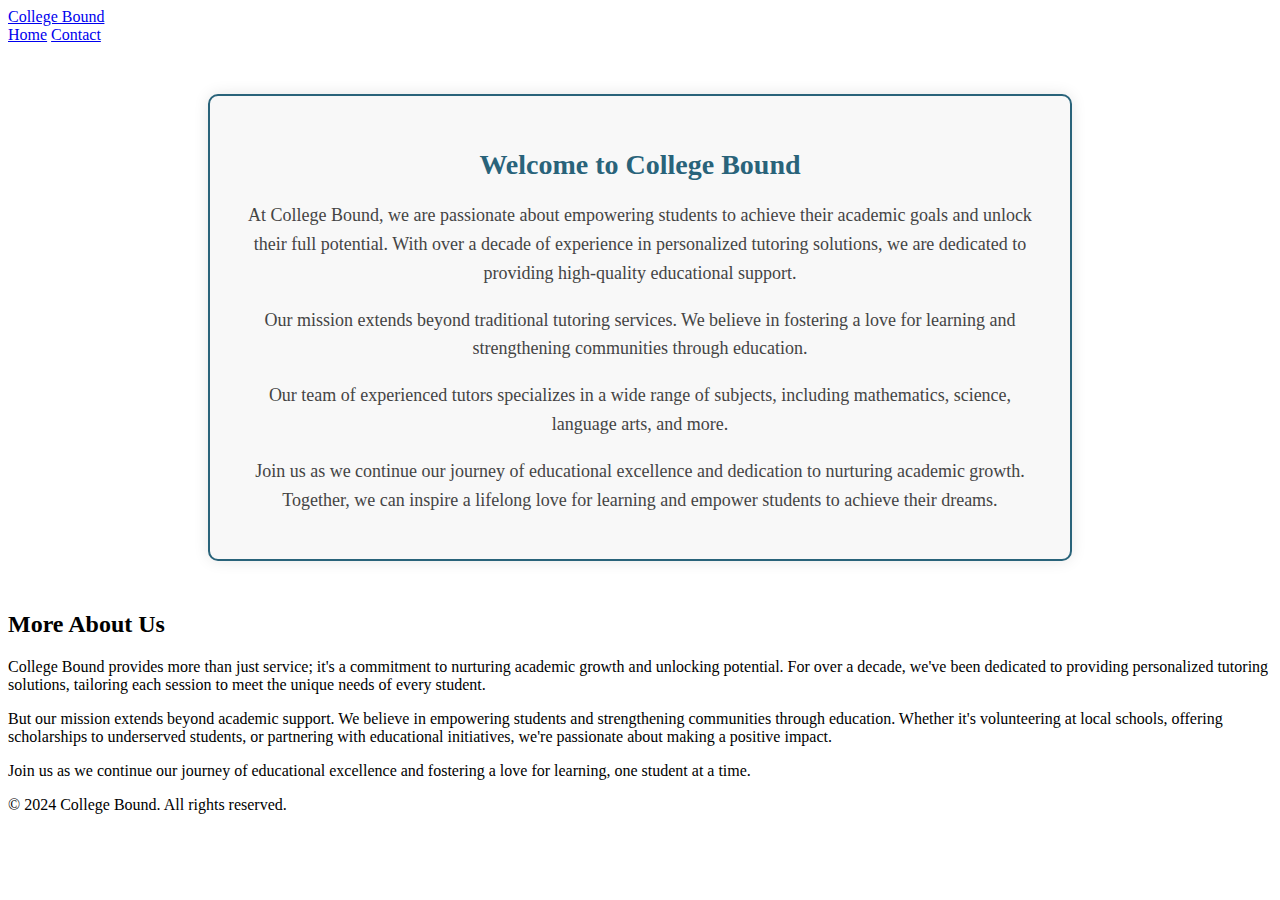
==== about_us.html @ be63de2b "Create about_us.html" ====
<!DOCTYPE html>
<html lang="en">
<head>
  <meta charset="UTF-8">
  <meta name="viewport" content="width=device-width, initial-scale=1.0">
  <title>About Us</title>
  <link rel="stylesheet" href="website_style.css">
  <style>

.about-page {
  background-image: url('./background_image.jpg'); 
  background-size: cover;
  background-position: center;
}

.about-box {
  background-color: #f8f8f8;
  border: 2px solid #29637a;
  border-radius: 10px;
  padding: 30px;
  margin: 50px auto;
  max-width: 800px;
  text-align: center;
  box-shadow: 0px 0px 15px rgba(0, 0, 0, 0.1);
}

.about-section h2 {
  color: #29637a;
  font-size: 28px;
  font-family: serif;
  margin-bottom: 20px;
}

.about-section p {
  color: #444;
  font-size: 18px;
  font-family: serif;
  line-height: 1.6;
  margin-bottom: 15px;
}

  </style>
</head>

<body class="about-page">
  <div class="navbar">
    <a class="title" href="#">College Bound</a>
    <div>
      <a href="business_website.html">Home</a>
      <a href="contact.html">Contact</a>
    </div>
  </div>

  <div class="about-box">
    <div class="about-section">
      <h2>Welcome to College Bound</h2>
      <p>At College Bound, we are passionate about empowering students to 
        achieve their academic goals and unlock their full potential. With over 
          a decade of experience in personalized tutoring solutions, we are 
            dedicated to providing high-quality educational support.</p>
      <p>Our mission extends beyond traditional tutoring services. We believe 
          in fostering a love for learning and strengthening communities 
            through education.</p>
      <p>Our team of experienced tutors specializes in a wide range of 
          subjects, including mathematics, science, language arts, and 
            more. </p>
      <p>Join us as we continue our journey of educational excellence and 
          dedication to nurturing academic growth. Together, we can inspire a 
          lifelong love for learning and empower students to achieve their 
          dreams.</p>
    </div>
  </div>
  
  <div class="footer">
    <div class="footer-content">
      <div>
        <h2>More About Us</h2>
        <p></p>College Bound provides more than just service; it's a 
          commitment to nurturing academic growth and unlocking potential. 
            For over a decade, we've been dedicated to providing personalized 
              tutoring solutions, tailoring each session to meet the unique 
                needs of every student.</p>
        <p>But our mission extends beyond academic support. We believe in 
            empowering students and strengthening communities through 
              education. Whether it's volunteering at local schools, offering 
                scholarships to underserved students, or partnering with 
                  educational initiatives, we're passionate about making a 
                  positive impact.</p>
        <p>Join us as we continue our journey of educational excellence and 
            fostering a love for learning, one student at a time.</p>
      </div>
    </div>

    <footer>
      <p>&copy; 2024 College Bound. All rights reserved.</p>
    </footer>
  </div>

</body>
</html>
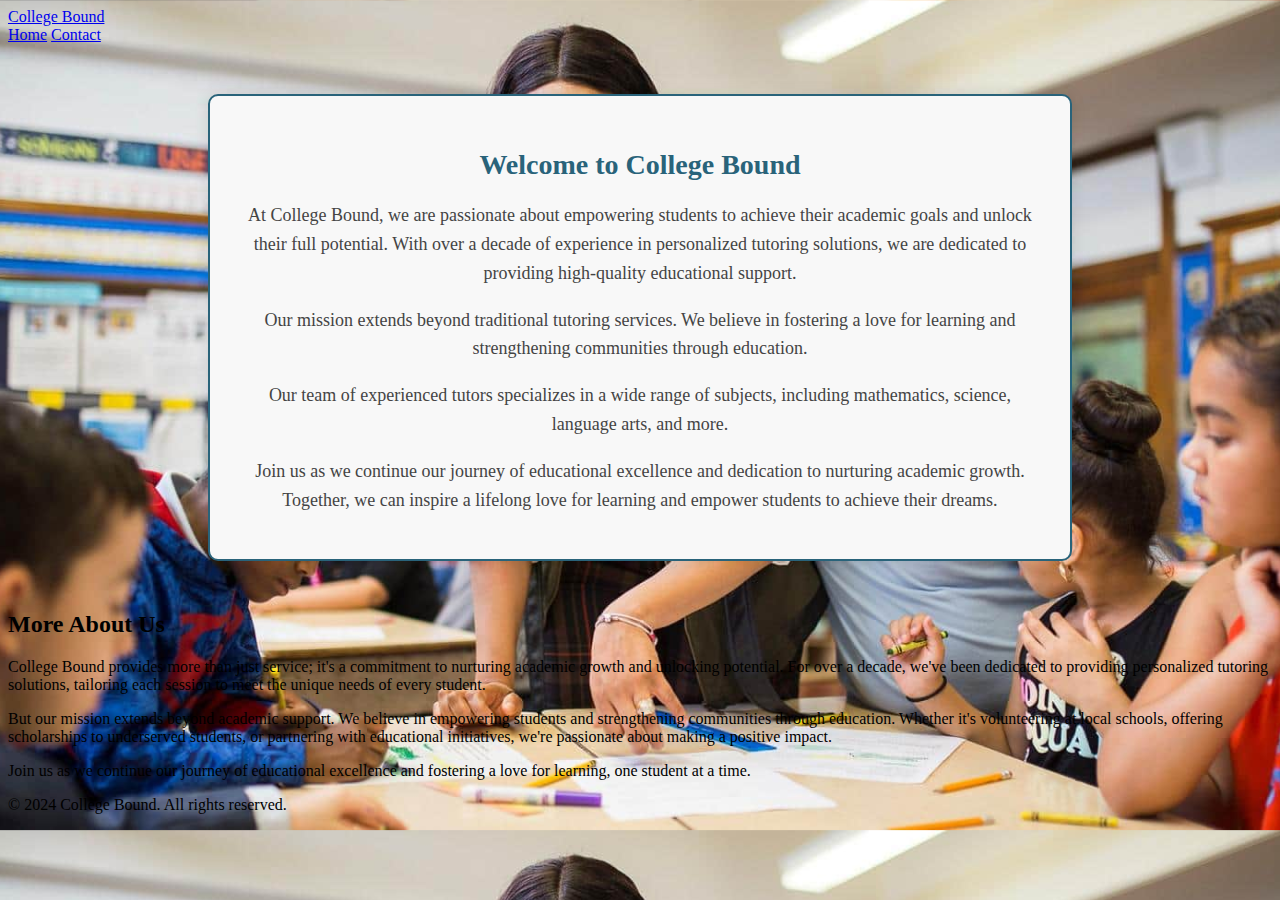
==== commit 52a7c192: "Update about_us.html" ====
--- a/about_us.html
+++ b/about_us.html
@@ -46,7 +46,7 @@
   <div class="navbar">
     <a class="title" href="#">College Bound</a>
     <div>
-      <a href="business_website.html">Home</a>
+      <a href="index.html">Home</a>
       <a href="contact.html">Contact</a>
     </div>
   </div>
